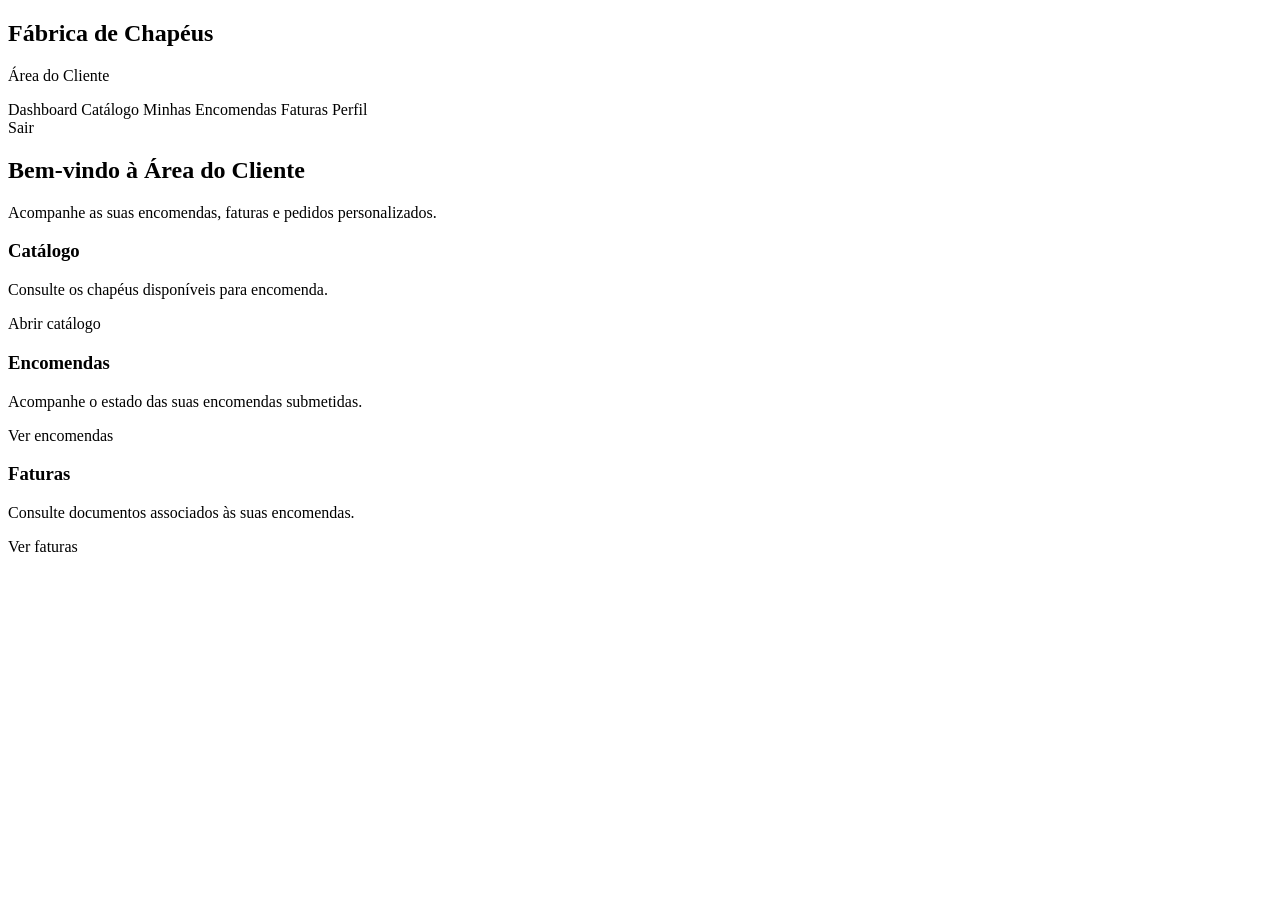
==== web/src/main/resources/templates/cliente.html @ 8db96ab0 "Web - Login, registo, perfil, catalogo, criar encomendas" ====
<!DOCTYPE html>
<html lang="pt" xmlns:th="http://www.thymeleaf.org">
<head>
    <meta charset="UTF-8">
    <title>Área do Cliente - Fábrica de Chapéus</title>
    <link rel="stylesheet" href="/css/style.css" th:href="@{/css/style.css}">
</head>
<body>

<div class="client-layout">

    <aside class="client-sidebar">
        <div class="sidebar-brand">
            <h1>Fábrica de Chapéus</h1>
            <p>Área do Cliente</p>
        </div>

        <nav class="sidebar-menu">
            <a th:href="@{/cliente}" class="active">Dashboard</a>
            <a th:href="@{/catalogo}">Catálogo</a>
            <a th:href="@{/encomendas}">Minhas Encomendas</a>
            <a th:href="@{/faturas}">Faturas</a>
            <a th:href="@{/perfil}">Perfil</a>
        </nav>

        <a th:href="@{/logout}" class="sidebar-logout">Sair</a>
    </aside>

    <main class="client-main">
        <header class="client-topbar">
            <div>
                <h2>Bem-vindo à Área do Cliente</h2>
                <p th:text="'Sessão iniciada como ' + ${clienteEmail}">
                    Acompanhe as suas encomendas, faturas e pedidos personalizados.
                </p>
            </div>
        </header>

        <section class="dashboard-grid">
            <article class="dashboard-card">
                <h3>Catálogo</h3>
                <p>Consulte os chapéus disponíveis para encomenda.</p>
                <a th:href="@{/catalogo}" class="card-link">Abrir catálogo</a>
            </article>

            <article class="dashboard-card">
                <h3>Encomendas</h3>
                <p>Acompanhe o estado das suas encomendas submetidas.</p>
                <a th:href="@{/encomendas}" class="card-link">Ver encomendas</a>
            </article>

            <article class="dashboard-card">
                <h3>Faturas</h3>
                <p>Consulte documentos associados às suas encomendas.</p>
                <a th:href="@{/faturas}" class="card-link">Ver faturas</a>
            </article>
        </section>
    </main>

</div>

</body>
</html>
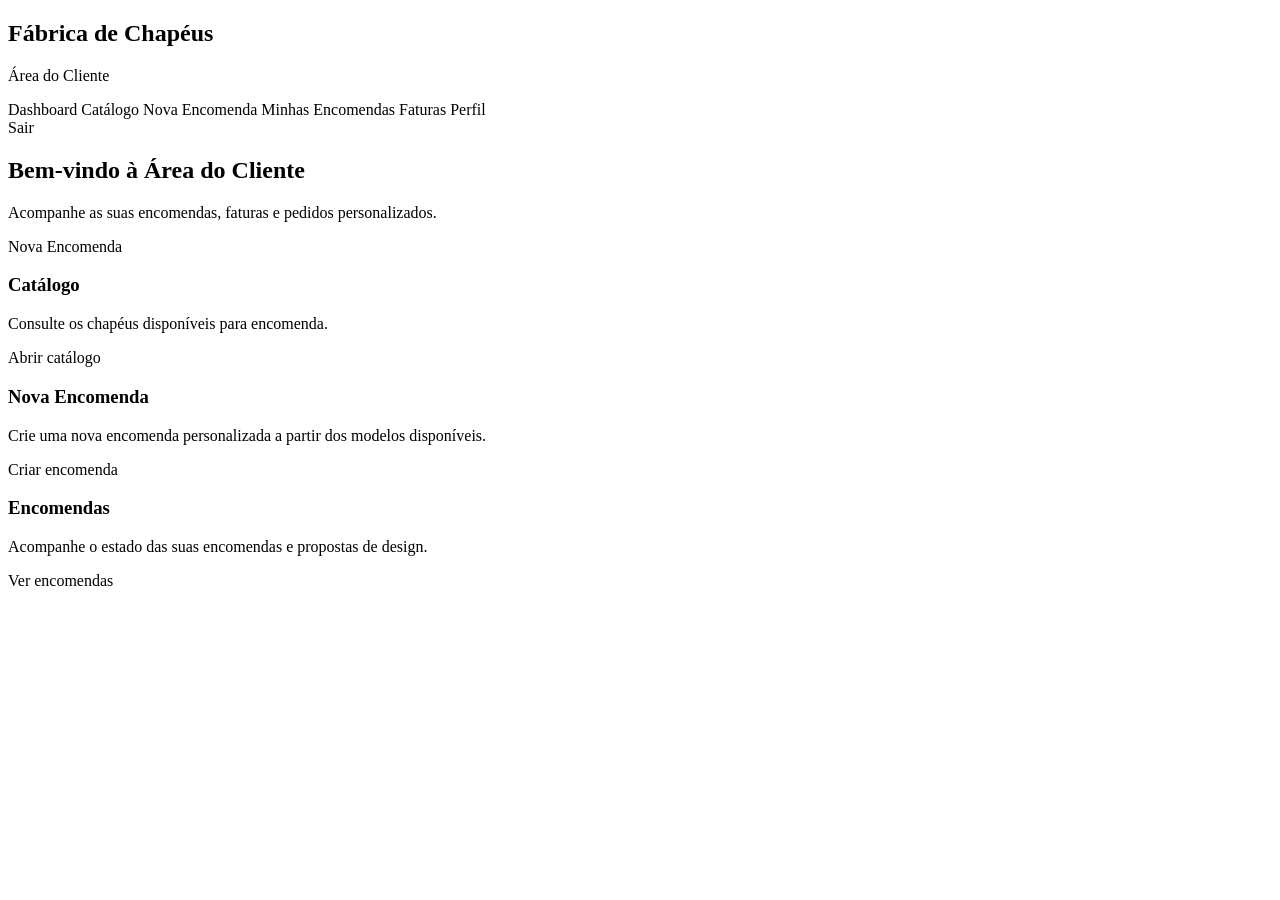
==== commit 72429968: "Web - Funcionalidades e aspecto finalizados Desktop - Funcionalidades Finalizadas" ====
--- a/web/src/main/resources/templates/cliente.html
+++ b/web/src/main/resources/templates/cliente.html
@@ -18,6 +18,7 @@
         <nav class="sidebar-menu">
             <a th:href="@{/cliente}" class="active">Dashboard</a>
             <a th:href="@{/catalogo}">Catálogo</a>
+            <a th:href="@{/nova-encomenda}">Nova Encomenda</a>
             <a th:href="@{/encomendas}">Minhas Encomendas</a>
             <a th:href="@{/faturas}">Faturas</a>
             <a th:href="@{/perfil}">Perfil</a>
@@ -34,6 +35,8 @@
                     Acompanhe as suas encomendas, faturas e pedidos personalizados.
                 </p>
             </div>
+
+            <a th:href="@{/nova-encomenda}" class="btn-header">Nova Encomenda</a>
         </header>
 
         <section class="dashboard-grid">
@@ -44,15 +47,15 @@
             </article>
 
             <article class="dashboard-card">
-                <h3>Encomendas</h3>
-                <p>Acompanhe o estado das suas encomendas submetidas.</p>
-                <a th:href="@{/encomendas}" class="card-link">Ver encomendas</a>
+                <h3>Nova Encomenda</h3>
+                <p>Crie uma nova encomenda personalizada a partir dos modelos disponíveis.</p>
+                <a th:href="@{/nova-encomenda}" class="card-link">Criar encomenda</a>
             </article>
 
             <article class="dashboard-card">
-                <h3>Faturas</h3>
-                <p>Consulte documentos associados às suas encomendas.</p>
-                <a th:href="@{/faturas}" class="card-link">Ver faturas</a>
+                <h3>Encomendas</h3>
+                <p>Acompanhe o estado das suas encomendas e propostas de design.</p>
+                <a th:href="@{/encomendas}" class="card-link">Ver encomendas</a>
             </article>
         </section>
     </main>
